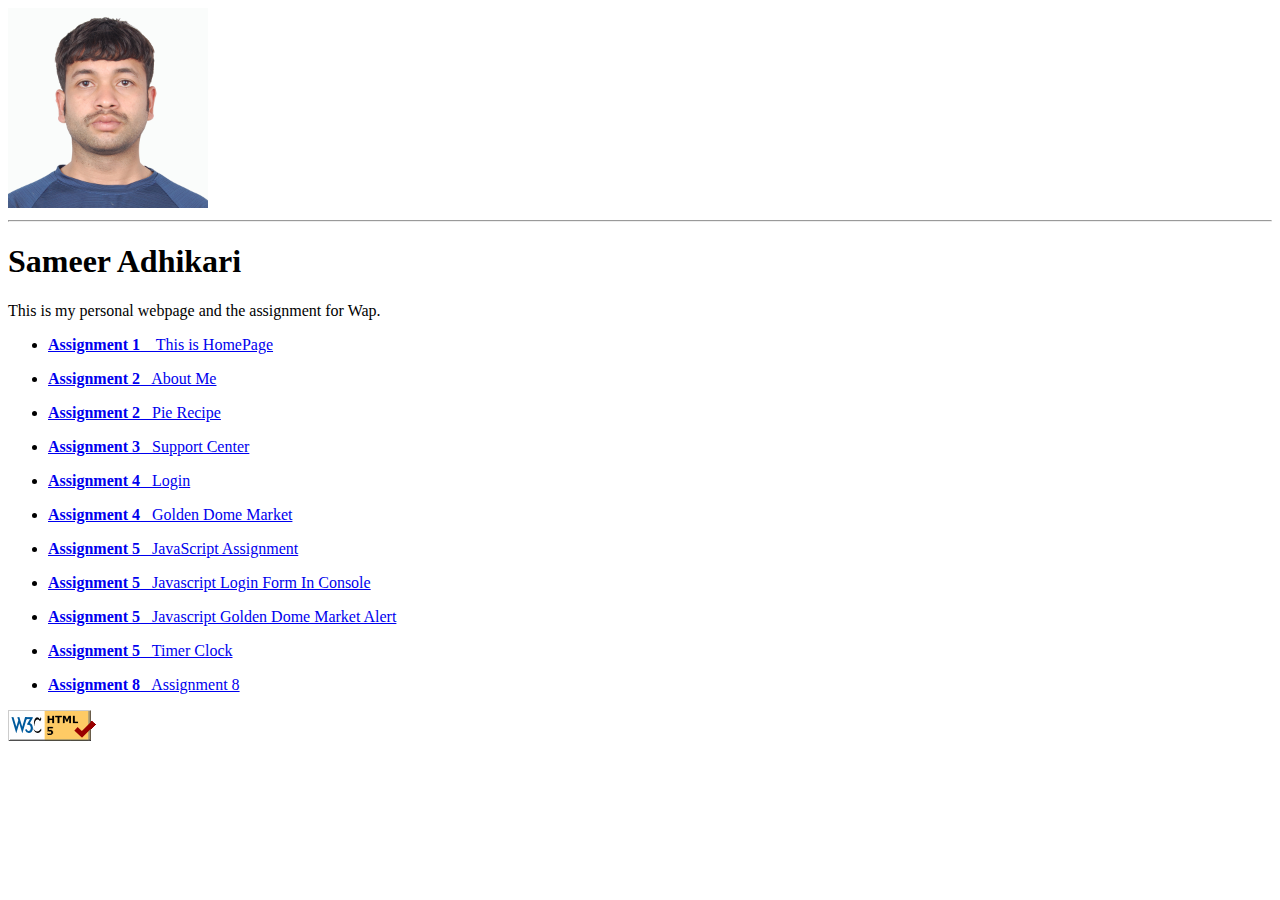
==== index.html @ 32f211ee "assignment 8 solutions" ====
<!DOCTYPE html>
<html lang="en">

<head>
    <title>
        HomePage
    </title>
    <meta charset="UTF-8">
    <meta http-equiv="X-UA-Compatible" content="IE=edge">
    <meta name="viewport" content="width=device-width, initial-scale=1.0">
    <!-- <link rel="stylesheet" href="./css/indexstyleme.css"> -->
</head>

<body>
    <header>
        <!-- Header Content -->
        <img src="images/sameerimg.jpg" alt="Homepage Owner Image" height="200">
    </header>

    <hr>

    <nav>
        <!-- Nav item -->
    </nav>

    <main>
        <!-- Main Content -->
        <h1>Sameer Adhikari</h1>

        <p>This is my personal webpage and the assignment for Wap.</p>

        <ul>
            <li>
                <p><a href="#"><b>Assignment 1</b> &nbsp;&nbsp; This is HomePage</a></p>
            </li>
            <li>
                <p><a href="./pages/aboutme.html"><b>Assignment 2</b>&nbsp;&nbsp; About Me</a></p>
            </li>
            <li>
               <p><a href="./pages/pie.html"><b>Assignment 2</b>&nbsp;&nbsp; Pie Recipe</a></p> 
            </li>
            <li>
                <p><a href="./pages/supportcenter.html"><b>Assignment 3</b>&nbsp;&nbsp; Support Center</a></p>
            </li>
            <li>
                <p><a href="./pages/login.html"><b>Assignment 4</b>&nbsp;&nbsp; Login</a></p>
            </li>
            <li>
                <p><a href="./pages/GoldenDomeMarket.html"><b>Assignment 4</b>&nbsp;&nbsp; Golden Dome Market</a></p>
            </li>
            <li>
                <p><a href="./pages/JavaScriptAssignment.html"><b>Assignment 5</b>&nbsp;&nbsp; JavaScript Assignment</a></p>
            </li>
            <li>
                <p><a href="./pages/login.html"><b>Assignment 5</b>&nbsp;&nbsp; Javascript Login Form In Console</a></p>
            </li>
            <li>
                <p><a href="./pages/GoldenDomeMarket.html"><b>Assignment 5</b>&nbsp;&nbsp; Javascript Golden Dome Market Alert</a></p>
            </li>
            <li>
                <p><a href="./pages/clock-timer.html"><b>Assignment 5</b>&nbsp;&nbsp; Timer Clock</a></p>
            </li>
            <li>
                <p><a href="./pages/lab8/lab8.html"><b>Assignment 8</b>&nbsp;&nbsp; Assignment 8</a></p>
            </li>
        </ul>


    </main>

    <footer>

        <!-- Footer Content -->
        <a href="http://validator.w3.org/check?url=https://obliquee.github.io/CS472-MyPersonalWebsite/">
            <img src="./images/w3c-html5-logo.png" alt="w3c image logo" >
        </a>
    </footer>


</body>

</html>
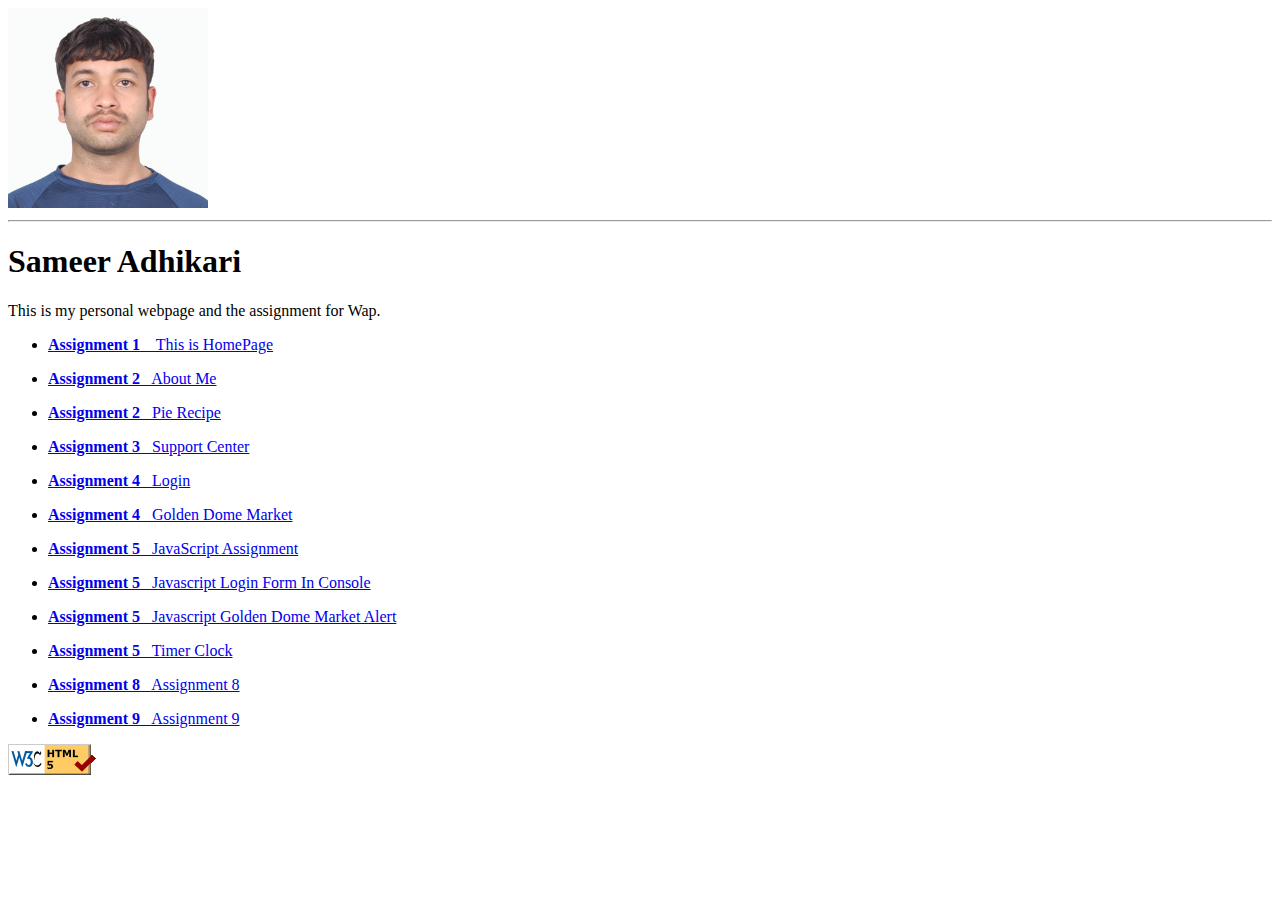
==== commit fb8f21c9: "assingment 9" ====
--- a/index.html
+++ b/index.html
@@ -63,6 +63,9 @@
             <li>
                 <p><a href="./pages/lab8/lab8.html"><b>Assignment 8</b>&nbsp;&nbsp; Assignment 8</a></p>
             </li>
+            <li>
+                <p><a href="./pages/lab9/lab9.html"><b>Assignment 9</b>&nbsp;&nbsp; Assignment 9</a></p>
+            </li>
         </ul>
 
 
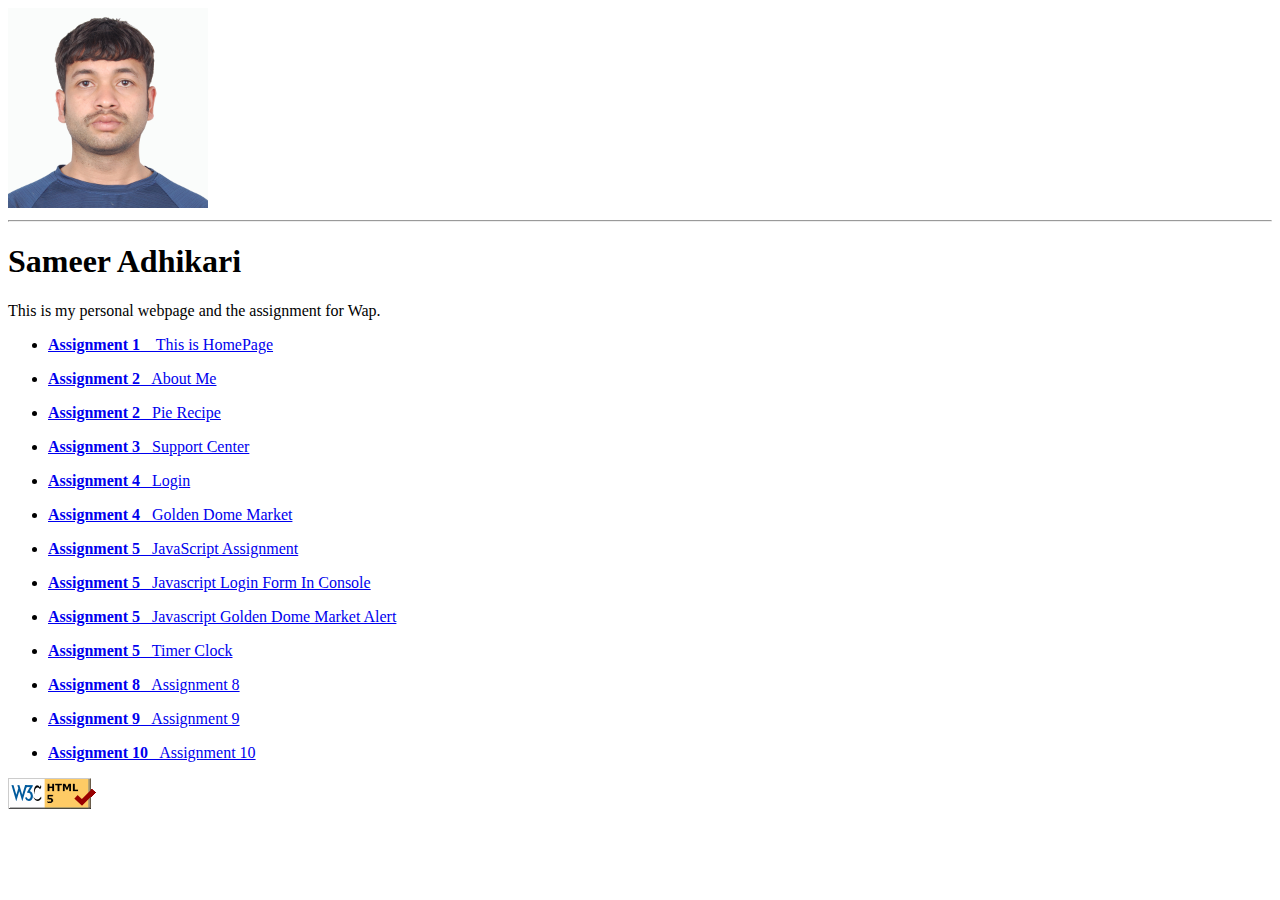
==== commit 8c6e304e: "assignment 10" ====
--- a/index.html
+++ b/index.html
@@ -66,6 +66,9 @@
             <li>
                 <p><a href="./pages/lab9/lab9.html"><b>Assignment 9</b>&nbsp;&nbsp; Assignment 9</a></p>
             </li>
+            <li>
+                <p><a href="./pages/lab9/lab9.html"><b>Assignment 10</b>&nbsp;&nbsp; Assignment 10</a></p>
+            </li>
         </ul>
 
 
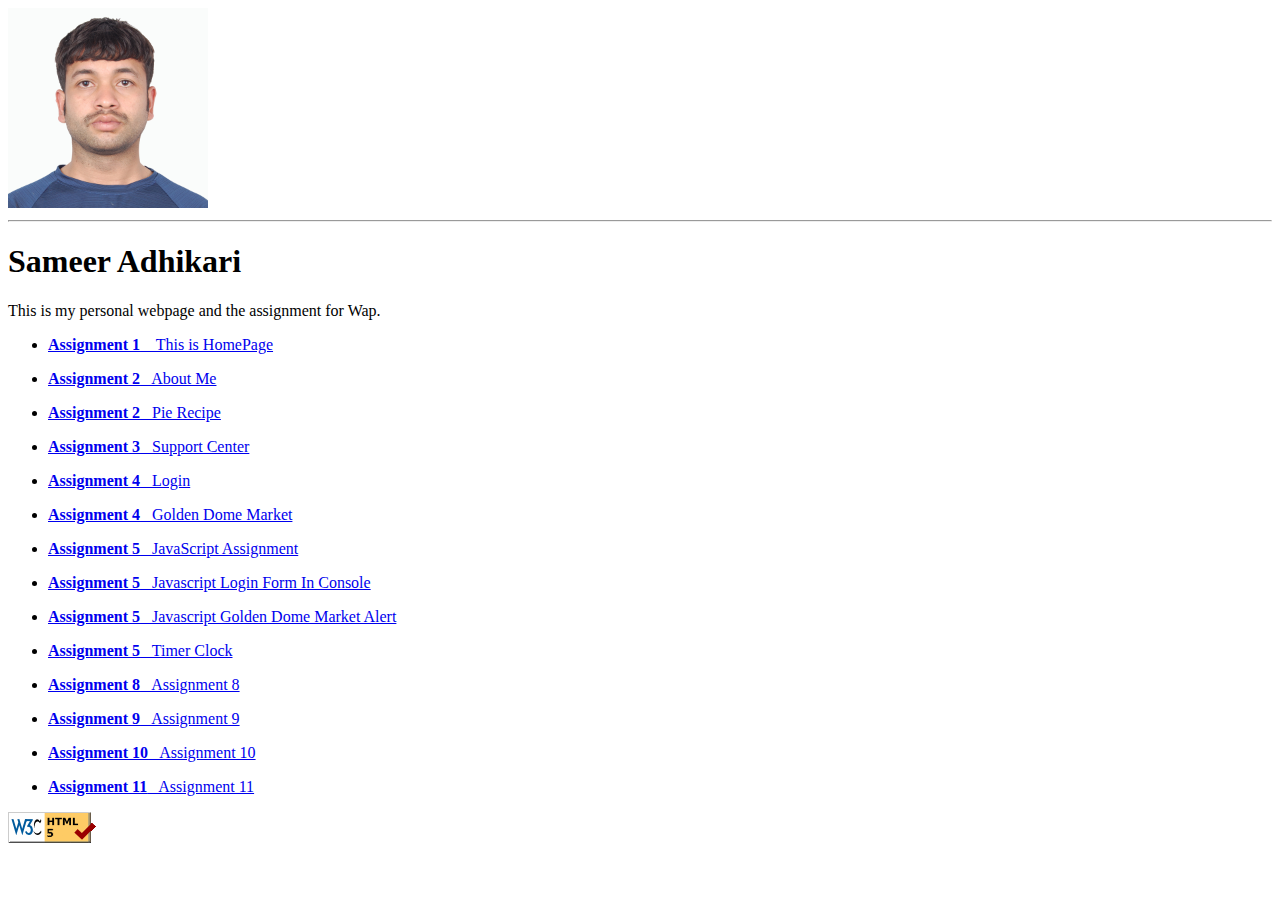
==== commit 054d79b5: "added assignment 11" ====
--- a/index.html
+++ b/index.html
@@ -67,7 +67,10 @@
                 <p><a href="./pages/lab9/lab9.html"><b>Assignment 9</b>&nbsp;&nbsp; Assignment 9</a></p>
             </li>
             <li>
-                <p><a href="./pages/lab9/lab9.html"><b>Assignment 10</b>&nbsp;&nbsp; Assignment 10</a></p>
+                <p><a href="./webapp/lab10.html"><b>Assignment 10</b>&nbsp;&nbsp; Assignment 10</a></p>
+            </li>
+            <li>
+                <p><a href="../hcmc-website/index.html"><b>Assignment 11</b>&nbsp;&nbsp; Assignment 11</a></p>
             </li>
         </ul>
 
